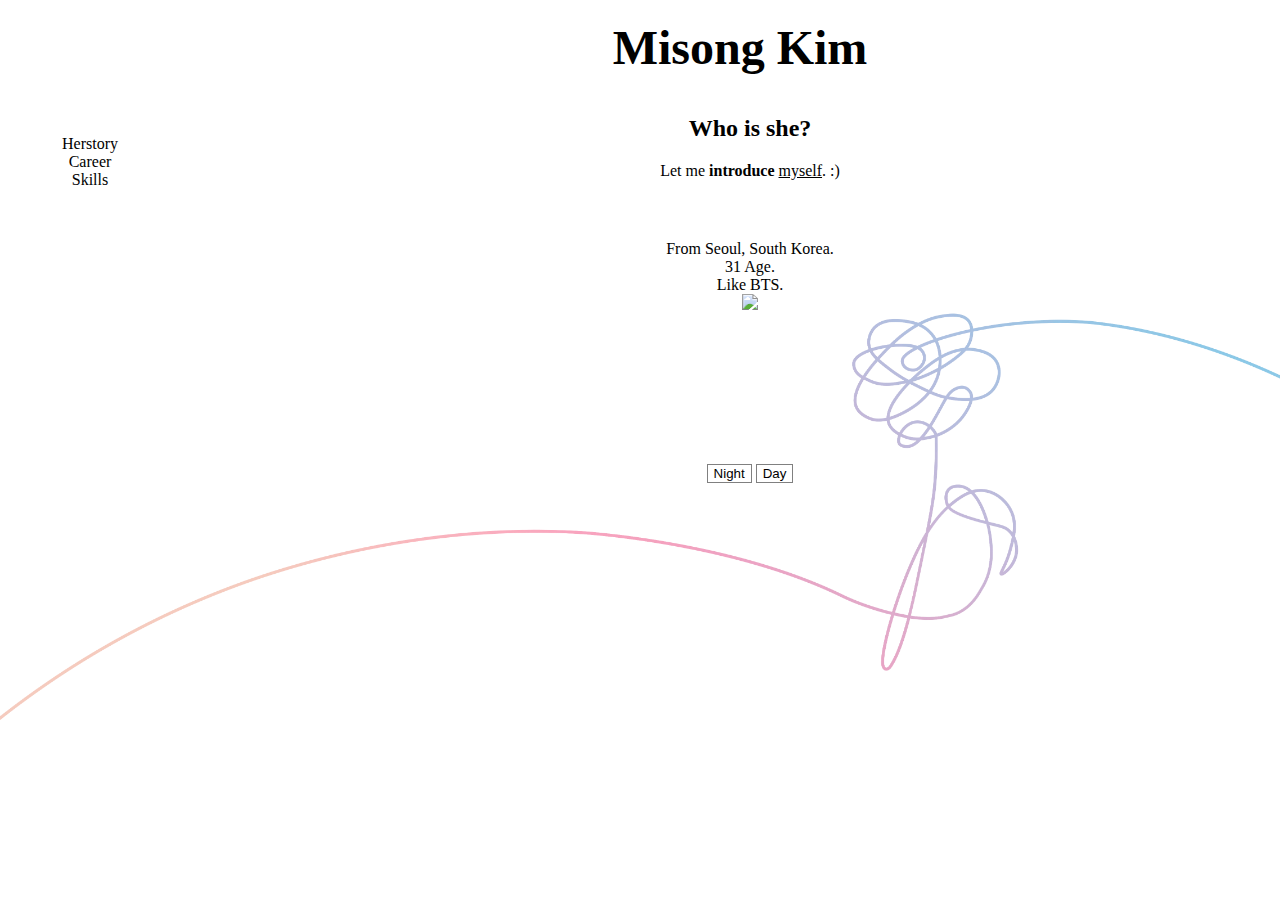
==== index.html @ fca45020 "herstory 3.0 ver" ====
<!doctype html>
<html>
<head>
<title>Main</title>
<meta charset="utf-8">
<link rel="stylesheet" href="style.css">

<body>

<div id="top">
  <div>
  </div>
  <div>
  <h1><a href="index.html">Misong Kim</a></h1>
  </div>
</div>

<div id="grid">

<ul>
  <li><a href="herstory.html">Herstory</a></li>
  <li><a href="career.html">Career</a></li>
  <li><a href="skills.html">Skills</a></li>
</ul>

<div id="main">
  <h2>Who is she?</h2>
Let me <b>introduce</b> <u>myself</u>. :)
  <p style="margin-top:60px;"> From Seoul, South Korea.
  <br>31 Age.
  <br> Like <a href="https://ibighit.com/bts/" target="_blank" title="방탄소년단">BTS</a>.
  <br><img src="bts.jpg" width="450">

  <p style="margin-top:150px;">
    <input type="button" value="Night" onclick="
        document.querySelector('body').style.backgroundColor = 'black';
        document.querySelector('body').style.color = 'white';
        ">

    <input type="button" value="Day" onclick="
        document.querySelector('body').style.backgroundColor = 'white';
        document.querySelector('body').style.color = 'black';
        ">
    </p>

  </div>

</div>
</body>

</head>
</html>
---- style.css ----
#grid{
  display:grid;
  grid-template-columns: 200px 1fr;
}

#main{
  padding-left: 20px;
}

#top{
  display:grid;
  grid-template-columns: 200px 1fr;
}

body {
  margin: 0;
  background-image: url("bts_logo_no_bg_ver.png");
  background-repeat: no-repeat;
  background-attachment: fixed;
  background-size: 100%;
}

h1 {
  font-size: 48px;
  text-align: center;
  margin:0;
  padding:20px;
}

#grid ul {
  width: 100px;
  margin:0;
  padding: 40px;
  list-style-type: none;
}

a {
  color:inherit;
  text-decoration: none;
}

div {
  text-align: center;
}

input {
  background-color: transparent;
  border: 1px solid gray;
  outline: 0;
  color: inherit;
}

@media(max-width:600px){
  #grid{
    display:block;
  }
  #top{
    display:block;
  }
}

<style type="text/css">
a:link {text-decoration: none; color: inherit;}
a:visited {text-decoration: none; color: inherit;}
a:active {text-decoration: none; color: red;}
a:hover {text-decoration: none; color: gray;}
</style>
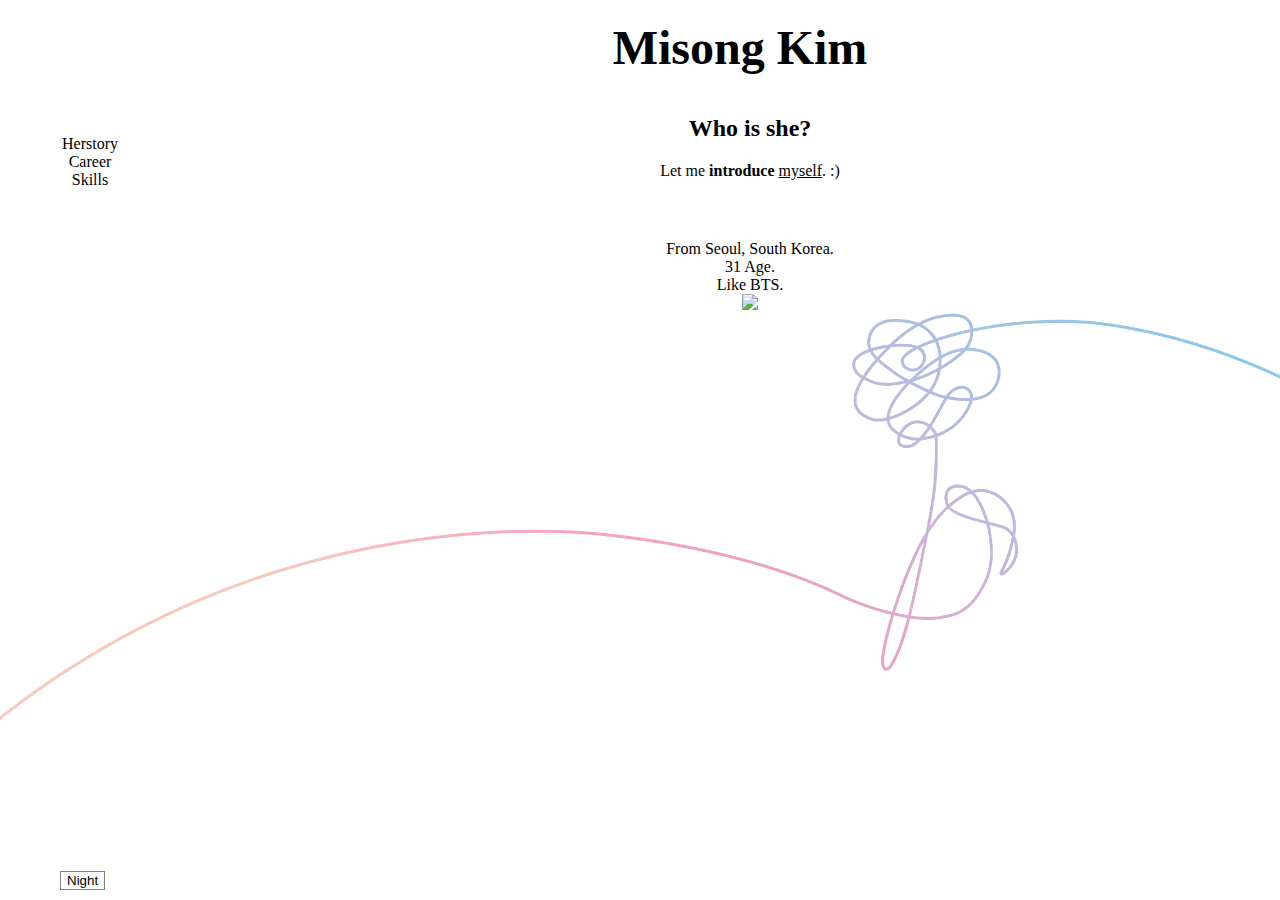
==== commit 3cc821e0: "herstory 3.1 ver" ====
--- a/index.html
+++ b/index.html
@@ -13,6 +13,23 @@
   <div>
   <h1><a href="index.html">Misong Kim</a></h1>
   </div>
+</div>
+
+<div id="night_day">
+
+  <input type="button" value="Night" onclick="
+  var target = document.querySelector('body');
+  if(this.value === 'Night'){
+  target.style.backgroundColor = 'black';
+  target.style.color = 'white';
+  this.value = 'Day';
+} else {
+  target.style.backgroundColor = 'white';
+  target.style.color = 'black';
+  this.value = 'Night';
+}
+">
+
 </div>
 
 <div id="grid">
@@ -31,19 +48,6 @@
   <br> Like <a href="https://ibighit.com/bts/" target="_blank" title="방탄소년단">BTS</a>.
   <br><img src="bts.jpg" width="450">
 
-  <p style="margin-top:150px;">
-    <input type="button" value="Night" onclick="
-        document.querySelector('body').style.backgroundColor = 'black';
-        document.querySelector('body').style.color = 'white';
-        ">
-
-    <input type="button" value="Day" onclick="
-        document.querySelector('body').style.backgroundColor = 'white';
-        document.querySelector('body').style.color = 'black';
-        ">
-    </p>
-
-  </div>
 
 </div>
 </body>
--- a/style.css
+++ b/style.css
@@ -12,6 +12,10 @@
   display:grid;
   grid-template-columns: 200px 1fr;
 }
+
+#night_day{
+    position:absolute; left:60px; bottom:10px;
+  }
 
 body {
   margin: 0;
